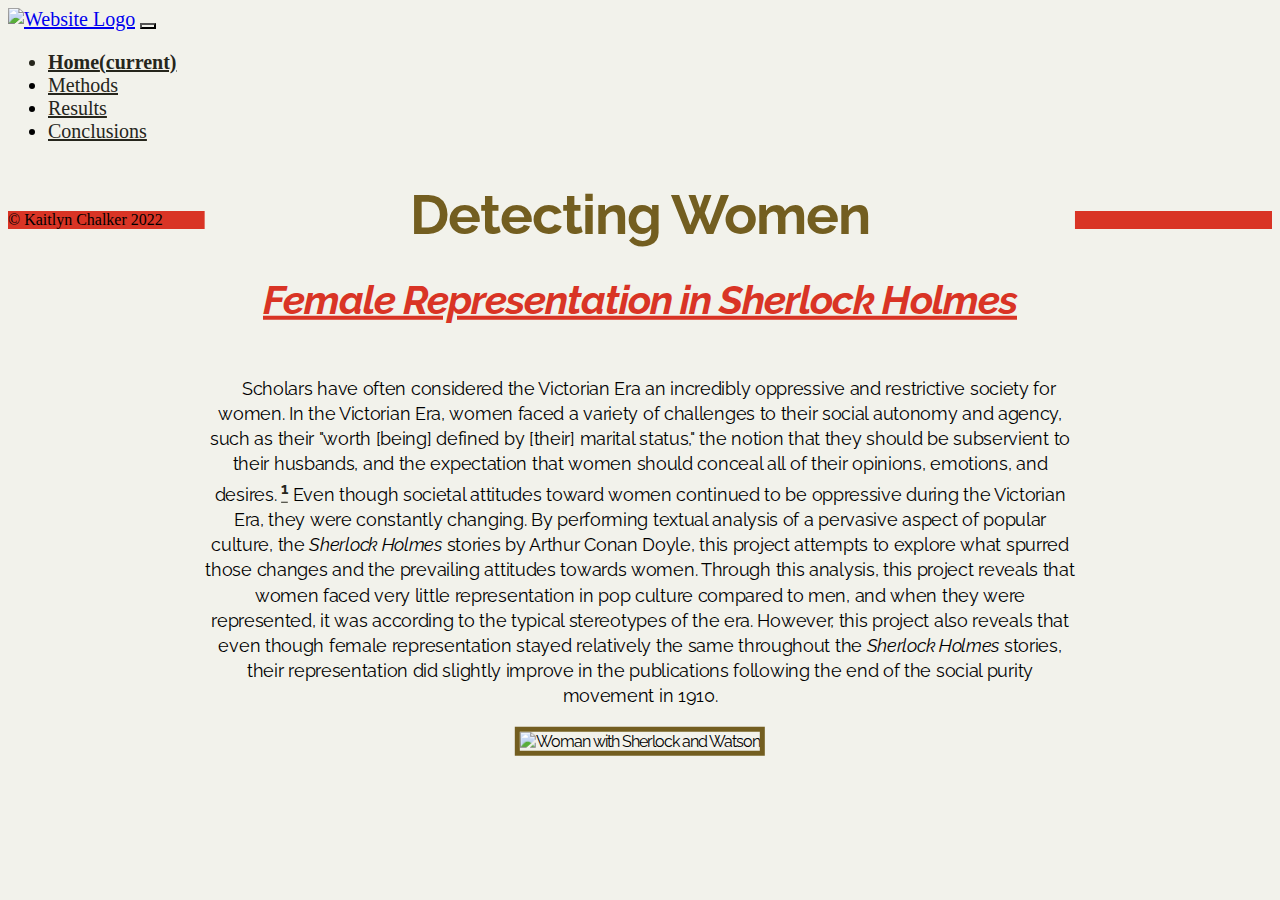
==== index.html @ 5a079424 "Add files via upload" ====
<!DOCTYPE html>
<html lang="en">
<head>
    <meta charset="UTF-8">
    <meta http-equiv="X-UA-Compatible" content="IE=edge">
    <meta name="viewport" content="width=device-width, initial-scale=1.0">
    <title>Home</title>
    <link rel="icon" href="images/logo.png" type="image/png">
    <!--Image Source: https://www.pngall.com/sherlock-holmes-png/download/38139-->
    <link rel="stylesheet" href="https://cdn.jsdelivr.net/npm/bootstrap@4.6.1/dist/css/bootstrap.min.css" integrity="sha384-zCbKRCUGaJDkqS1kPbPd7TveP5iyJE0EjAuZQTgFLD2ylzuqKfdKlfG/eSrtxUkn" crossorigin="anonymous">
    <script src="https://cdn.jsdelivr.net/npm/jquery@3.5.1/dist/jquery.slim.min.js" integrity="sha384-DfXdz2htPH0lsSSs5nCTpuj/zy4C+OGpamoFVy38MVBnE+IbbVYUew+OrCXaRkfj" crossorigin="anonymous"></script>
    <script src="https://cdn.jsdelivr.net/npm/popper.js@1.16.1/dist/umd/popper.min.js" integrity="sha384-9/reFTGAW83EW2RDu2S0VKaIzap3H66lZH81PoYlFhbGU+6BZp6G7niu735Sk7lN" crossorigin="anonymous"></script>
    <script src="https://cdn.jsdelivr.net/npm/bootstrap@4.6.1/dist/js/bootstrap.min.js" integrity="sha384-VHvPCCyXqtD5DqJeNxl2dtTyhF78xXNXdkwX1CZeRusQfRKp+tA7hAShOK/B/fQ2" crossorigin="anonymous"></script>
    <link rel="preconnect" href="https://fonts.googleapis.com">
    <link rel="preconnect" href="https://fonts.gstatic.com" crossorigin>
    <link href="https://fonts.googleapis.com/css2?family=Raleway:ital,wght@0,100;0,200;0,300;0,400;0,500;0,600;0,700;0,800;0,900;1,100;1,200;1,300;1,400;1,500;1,600;1,700;1,800;1,900&display=swap" rel="stylesheet">
    <link rel="stylesheet" href="style.css">
</head>
<body>
    <header>
        <nav class="navbar navbar-expand-lg navbar-light bg-light">
            <a id="logo" class="navbar-brand" href="index.html"><img src="images/navbar.jpg" alt="Website Logo" width="210"></a>
            <!--Image Source: https://www.pinterest.com/pin/152629874851194953/-->
            <button class="navbar-toggler" type="button" data-toggle="collapse" data-target="#navbarNav" aria-controls="navbarNav" aria-expanded="false" aria-label="Toggle navigation">
            <span class="navbar-toggler-icon"></span>
            </button>
            <div class="collapse navbar-collapse" id="navbarNav">
                <ul class="navbar-nav">
                    <li id="nav-active" class="nav-item active">
                        <a class="nav-link" href="index.html">Home<span class="sr-only">(current)</span></a>
                    </li>
                    <li class="nav-item">
                        <a class="nav-link" href="methods.html">Methods</a>
                    </li>
                    <li class="nav-item">
                        <a class="nav-link" href="results.html">Results</a>
                    </li>
                    <li class="nav-item">
                        <a class="nav-link" href="conclusions.html">Conclusions</a>
                    </li>
                </ul>
            </div>
        </nav>
    </header>
    <main id="home-main">
        <div id="content-home">
            <h1><span>Detecting Women</span></h1>
            <h2><i>Female Representation in Sherlock Holmes</i></h2> 
            <p>Scholars have often considered the Victorian Era an incredibly oppressive and restrictive society for women. In the Victorian Era, women faced a variety of challenges to their social autonomy and agency, such as their "worth [being] defined by [their] marital status," the notion that they should be subservient to their husbands, and the expectation that women should conceal all of their opinions, emotions, and desires.
                <span class="d-inline-block" tabindex="0" data-mdb-toggle="tooltip" title="James Ruddick, Death At The Priory (Ulverscroft, 2002), 47, 173; Autumn Stephens, Wild Women: Crusaders, Curmudgeons, and Completely Corsetless Ladies in the Otherwise Virtuous Victorian Era (Mango Media Inc., 2020).">
                    <a class="footnote" href="documents/Annotated Bibliography.pdf" target="_blank"><sup style="pointer-events: none;" disabled>1</sup></a>
                   </span>
                Even though societal attitudes toward women continued to be oppressive during the Victorian Era, they were constantly changing. By performing textual analysis of a pervasive aspect of popular culture, the <i>Sherlock Holmes</i> stories by Arthur Conan Doyle, this project attempts to explore what spurred those changes and the prevailing attitudes towards women. Through this analysis, this project reveals that women faced very little representation in pop culture compared to men, and when they were represented, it was according to the typical stereotypes of the era. However, this project also reveals that even though female representation stayed relatively the same throughout the <i>Sherlock Holmes</i> stories, their representation did slightly improve in the publications following the end of the social purity movement in 1910.</p>  
            <img src="images/home image.jpg" alt="Woman with Sherlock and Watson" width="250">
        </div>
    </main>
    <footer>
        <div id="top-button">
            <button onclick="topFunction()" id="myBtn" title="Go to top">Back<br>to Top</button>
            <script src="main.js"></script>
        </div>
        <div class=" text-center fixed-bottom">
            <div id="footer-contents" class="text-center p-3" style="background-color: #d93425">
            © Kaitlyn Chalker 2022
            </div>
        </div>
    </footer>  
</body>
</html>
---- style.css ----
* {
    box-sizing: border-box;
    background-color: #f2f2eb;
}

html {
    scroll-behavior: smooth;
}

main {
    padding: 1.5em 3em;
    background-color: #f2f2eb;
}

.footnote {
    text-decoration: underline !important;
    color: #26261c;
    font-weight: 700;
}

.footnote a:hover {
    font-weight: 900 !important;
}

.heading {
    font-weight: bolder;
    font-family: 'Raleway', sans-serif;
    font-size: 60px;
    margin-bottom: -.2em;
    margin-top: .1em;
    color: #d93425;
}

.subheading {
    font-weight: bolder;
    font-family: 'Raleway', sans-serif;
}

.bods {
    padding: 1.2em;
    width: 97%;
}

p {
  font-size: 18px;  
  letter-spacing: -.3px;
  line-height: 1.4em;
  text-indent: 2%;
}

/*Links*/

#methods-main a, #findings-main a {
    color: #26261c;
    text-decoration: underline;
}

#methods-main a:hover, #findings-main a:hover {
    font-weight: bold;
    color: #26261c;
}

/*Navigation Bar*/

.navbar {
    background-color: #f2f2eb !important;
    font-size: 20px;
}

.navbar-nav {
    margin-left: auto;
}

.navbar .navbar-nav .nav-link {
    color: #26261c;
}

.navbar .navbar-nav .nav-link:hover {
    font-weight: bolder;
    color: #26261c;
}

#nav-active {
    font-weight: bolder !important;
    color: #26261c !important;
}

/*Footer*/

#myBtn {
    display: none;
    position: fixed;
    bottom: 20px;
    right: 10px;
    z-index: 99;
    border: none;
    outline: none;
    background-color: #26261c;
    color: white;
    cursor: pointer;
    padding: 10px;
    border-radius: 8px;
    font-size: 16px;
    line-height: 1.1em;
    word-spacing: -1px;
}
  
#myBtn:hover {
    background-color: #555;
}

/*Home Page*/

#content-home {
    position: absolute;
    top: 50%;
    left: 50%;
    margin-right: -50%;
    transform: translate(-50%, -50%);
    width: 68%;
    text-align: center;
    font-family: 'Raleway', sans-serif;
    letter-spacing: -1px;
}

#content-home {
    font-family: 'Raleway', sans-serif;
    letter-spacing: -1px;
}

#content-home h1 {
    font-weight: bolder;
    font-size: 55px;
    color: #735e20;
}

#content-home h2 {
    font-weight: bold;
    color: #d93425;
    font-size: 40px;
    padding-bottom: .5em;
    margin-top: -.2em;
    text-decoration: underline #d93425;
}

#content-home p {
    margin-bottom: 1em;
}

#content-home img {
    border: solid 5px #735e20;
}

/*Results*/

#content-results h2, #content-conclusions h2 {
    font-weight: bold;
    font-size: 28px;
}

#results-heading {
    text-decoration: underline solid #d93425;
}

#results-sub {
    text-decoration: none;
    margin-bottom: 2.5em;
}

#content-results p {
    padding-left: 1em;
    padding-right: 1em;
    font-size: 22px;
    line-height: 1.3em;
    text-indent: 2%;
}

.p1 {
    padding-top: 1em;
}

#content-results a {
    text-decoration: underline;
}

.tableauPlaceholder.side-div {
    display: inline-block !important;
    padding: 0em !important;
}

#female-expectations {
    width: 100% !important;
}

#other-sex1 {
    width: 100%;
}

#viz1670548724256 {
    display: inline-block;
    width: 50%;
}

.viz {
    padding-bottom: 3em;
}

.footnote {
    text-decoration: underline !important;
}

/*Methods*/

.methods-section {
    text-decoration: underline;
    color: #735e20;
    font-weight: bolder;
    padding-top: 1.2em;
    padding-left: .6em;
    font-size: 31px;
    font-family: 'Raleway', sans-serif;
}

#methods-h2 {
    margin-bottom: 1em;
}

.link {
    text-decoration: underline;
    color: black;
}

.link:hover {
    font-weight: bold;
    color: black;
}

#content-methods p {
    padding-left: 1em;
    padding-right: 1em;
    font-size: 21px;
    line-height: 1.3em;
    text-indent: 2%;
    margin-top: -1em;
    padding-bottom: 1em;
}

#container1 {
    width: 100%;
    margin-top: -5em;
}

#container1 p {
    width: 68%;
    display: inline-block;
}

#container1 img {
    width: 20%;
    display: inline-block;
    vertical-align: text-bottom;
    border: black 2px solid;
    margin-left: 2em;
}

/*Conclusions*/

hr.dashed {
    border-top: 3px dashed black;
}

.conc-sec {
    padding-top: 1em;
}

#content-conclusions h3 {
    font-size: 40px;
    font-weight: bolder;
}

#content-conclusions p {
    padding-left: 1em;
    padding-right: 1em;
    font-size: 21px;
    line-height: 1.3em;
    text-indent: 2%;
}

span.red {
    font-size: 24px;
    font-weight: bold;
    color: #735e20;
}

#last-p {
    padding-bottom: 2em;
}
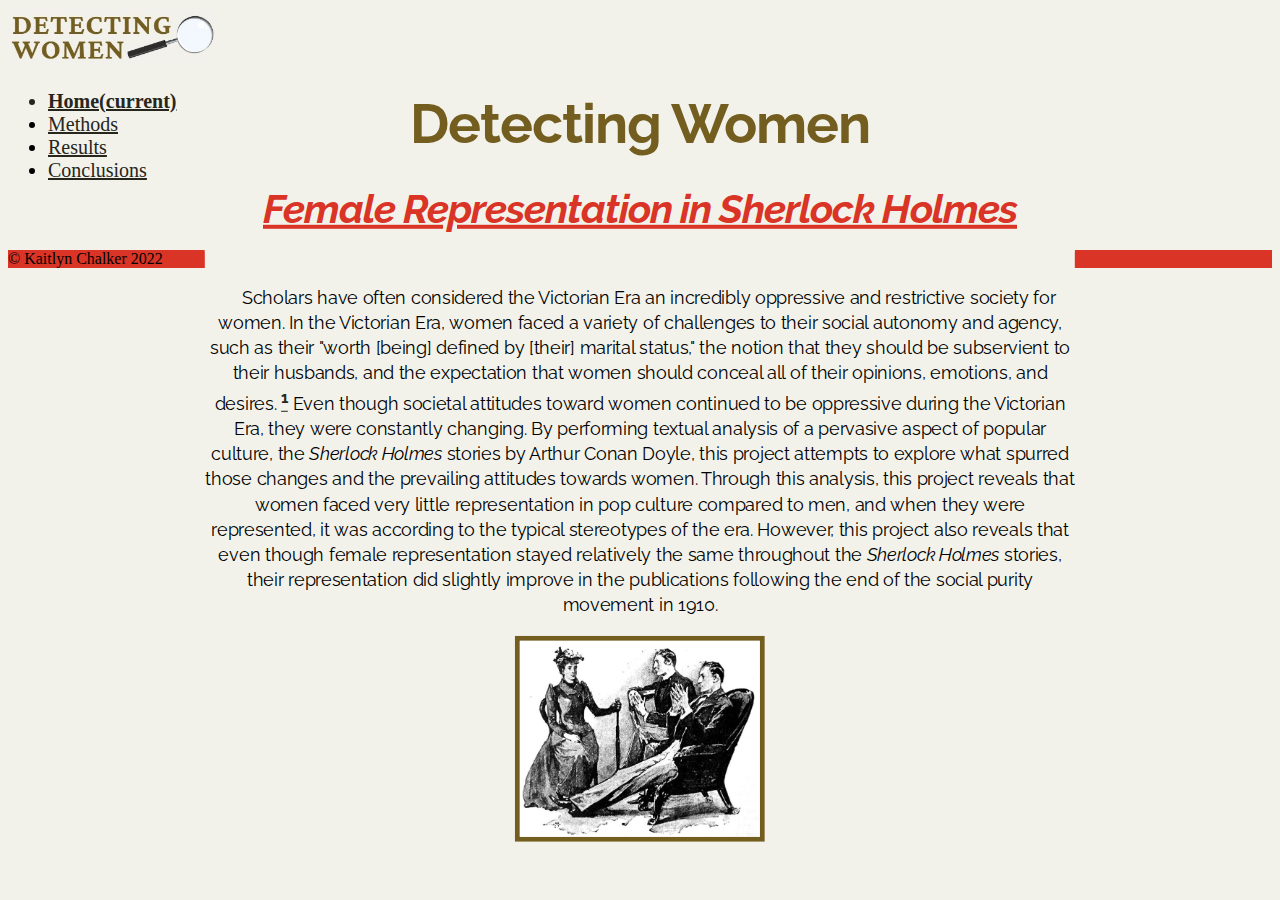
==== commit c3df4104: "Update index.html" ====
--- a/index.html
+++ b/index.html
@@ -5,7 +5,7 @@
     <meta http-equiv="X-UA-Compatible" content="IE=edge">
     <meta name="viewport" content="width=device-width, initial-scale=1.0">
     <title>Home</title>
-    <link rel="icon" href="images/logo.png" type="image/png">
+    <link rel="icon" href="/logo.png" type="image/png">
     <!--Image Source: https://www.pngall.com/sherlock-holmes-png/download/38139-->
     <link rel="stylesheet" href="https://cdn.jsdelivr.net/npm/bootstrap@4.6.1/dist/css/bootstrap.min.css" integrity="sha384-zCbKRCUGaJDkqS1kPbPd7TveP5iyJE0EjAuZQTgFLD2ylzuqKfdKlfG/eSrtxUkn" crossorigin="anonymous">
     <script src="https://cdn.jsdelivr.net/npm/jquery@3.5.1/dist/jquery.slim.min.js" integrity="sha384-DfXdz2htPH0lsSSs5nCTpuj/zy4C+OGpamoFVy38MVBnE+IbbVYUew+OrCXaRkfj" crossorigin="anonymous"></script>
@@ -19,7 +19,7 @@
 <body>
     <header>
         <nav class="navbar navbar-expand-lg navbar-light bg-light">
-            <a id="logo" class="navbar-brand" href="index.html"><img src="images/navbar.jpg" alt="Website Logo" width="210"></a>
+            <a id="logo" class="navbar-brand" href="index.html"><img src="/navbar.jpg" alt="Website Logo" width="210"></a>
             <!--Image Source: https://www.pinterest.com/pin/152629874851194953/-->
             <button class="navbar-toggler" type="button" data-toggle="collapse" data-target="#navbarNav" aria-controls="navbarNav" aria-expanded="false" aria-label="Toggle navigation">
             <span class="navbar-toggler-icon"></span>
@@ -48,10 +48,10 @@
             <h2><i>Female Representation in Sherlock Holmes</i></h2> 
             <p>Scholars have often considered the Victorian Era an incredibly oppressive and restrictive society for women. In the Victorian Era, women faced a variety of challenges to their social autonomy and agency, such as their "worth [being] defined by [their] marital status," the notion that they should be subservient to their husbands, and the expectation that women should conceal all of their opinions, emotions, and desires.
                 <span class="d-inline-block" tabindex="0" data-mdb-toggle="tooltip" title="James Ruddick, Death At The Priory (Ulverscroft, 2002), 47, 173; Autumn Stephens, Wild Women: Crusaders, Curmudgeons, and Completely Corsetless Ladies in the Otherwise Virtuous Victorian Era (Mango Media Inc., 2020).">
-                    <a class="footnote" href="documents/Annotated Bibliography.pdf" target="_blank"><sup style="pointer-events: none;" disabled>1</sup></a>
+                    <a class="footnote" href="/Annotated Bibliography.pdf" target="_blank"><sup style="pointer-events: none;" disabled>1</sup></a>
                    </span>
                 Even though societal attitudes toward women continued to be oppressive during the Victorian Era, they were constantly changing. By performing textual analysis of a pervasive aspect of popular culture, the <i>Sherlock Holmes</i> stories by Arthur Conan Doyle, this project attempts to explore what spurred those changes and the prevailing attitudes towards women. Through this analysis, this project reveals that women faced very little representation in pop culture compared to men, and when they were represented, it was according to the typical stereotypes of the era. However, this project also reveals that even though female representation stayed relatively the same throughout the <i>Sherlock Holmes</i> stories, their representation did slightly improve in the publications following the end of the social purity movement in 1910.</p>  
-            <img src="images/home image.jpg" alt="Woman with Sherlock and Watson" width="250">
+            <img src="/home image.jpg" alt="Woman with Sherlock and Watson" width="250">
         </div>
     </main>
     <footer>
@@ -66,4 +66,4 @@
         </div>
     </footer>  
 </body>
-</html>+</html>
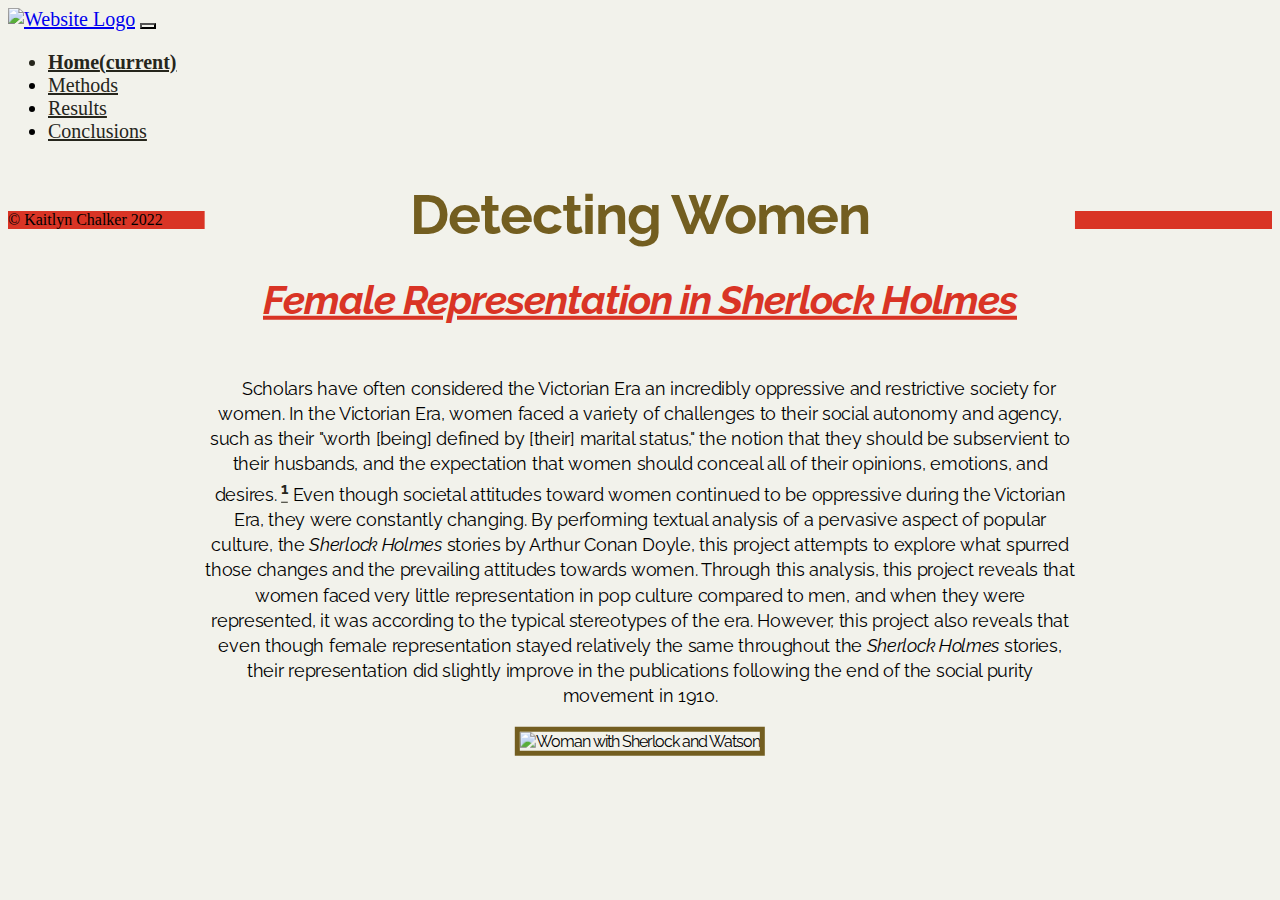
==== commit 3e646e78: "Add files via upload" ====
--- a/index.html
+++ b/index.html
@@ -5,7 +5,7 @@
     <meta http-equiv="X-UA-Compatible" content="IE=edge">
     <meta name="viewport" content="width=device-width, initial-scale=1.0">
     <title>Home</title>
-    <link rel="icon" href="/logo.png" type="image/png">
+    <link rel="icon" href="images/logo.png" type="image/png">
     <!--Image Source: https://www.pngall.com/sherlock-holmes-png/download/38139-->
     <link rel="stylesheet" href="https://cdn.jsdelivr.net/npm/bootstrap@4.6.1/dist/css/bootstrap.min.css" integrity="sha384-zCbKRCUGaJDkqS1kPbPd7TveP5iyJE0EjAuZQTgFLD2ylzuqKfdKlfG/eSrtxUkn" crossorigin="anonymous">
     <script src="https://cdn.jsdelivr.net/npm/jquery@3.5.1/dist/jquery.slim.min.js" integrity="sha384-DfXdz2htPH0lsSSs5nCTpuj/zy4C+OGpamoFVy38MVBnE+IbbVYUew+OrCXaRkfj" crossorigin="anonymous"></script>
@@ -19,7 +19,7 @@
 <body>
     <header>
         <nav class="navbar navbar-expand-lg navbar-light bg-light">
-            <a id="logo" class="navbar-brand" href="index.html"><img src="/navbar.jpg" alt="Website Logo" width="210"></a>
+            <a id="logo" class="navbar-brand" href="index.html"><img src="images/navbar.jpg" alt="Website Logo" width="210"></a>
             <!--Image Source: https://www.pinterest.com/pin/152629874851194953/-->
             <button class="navbar-toggler" type="button" data-toggle="collapse" data-target="#navbarNav" aria-controls="navbarNav" aria-expanded="false" aria-label="Toggle navigation">
             <span class="navbar-toggler-icon"></span>
@@ -48,10 +48,10 @@
             <h2><i>Female Representation in Sherlock Holmes</i></h2> 
             <p>Scholars have often considered the Victorian Era an incredibly oppressive and restrictive society for women. In the Victorian Era, women faced a variety of challenges to their social autonomy and agency, such as their "worth [being] defined by [their] marital status," the notion that they should be subservient to their husbands, and the expectation that women should conceal all of their opinions, emotions, and desires.
                 <span class="d-inline-block" tabindex="0" data-mdb-toggle="tooltip" title="James Ruddick, Death At The Priory (Ulverscroft, 2002), 47, 173; Autumn Stephens, Wild Women: Crusaders, Curmudgeons, and Completely Corsetless Ladies in the Otherwise Virtuous Victorian Era (Mango Media Inc., 2020).">
-                    <a class="footnote" href="/Annotated Bibliography.pdf" target="_blank"><sup style="pointer-events: none;" disabled>1</sup></a>
+                    <a class="footnote" href="documents/Annotated Bibliography.pdf" target="_blank"><sup style="pointer-events: none;" disabled>1</sup></a>
                    </span>
                 Even though societal attitudes toward women continued to be oppressive during the Victorian Era, they were constantly changing. By performing textual analysis of a pervasive aspect of popular culture, the <i>Sherlock Holmes</i> stories by Arthur Conan Doyle, this project attempts to explore what spurred those changes and the prevailing attitudes towards women. Through this analysis, this project reveals that women faced very little representation in pop culture compared to men, and when they were represented, it was according to the typical stereotypes of the era. However, this project also reveals that even though female representation stayed relatively the same throughout the <i>Sherlock Holmes</i> stories, their representation did slightly improve in the publications following the end of the social purity movement in 1910.</p>  
-            <img src="/home image.jpg" alt="Woman with Sherlock and Watson" width="250">
+            <img src="images/home image.jpg" alt="Woman with Sherlock and Watson" width="250">
         </div>
     </main>
     <footer>
@@ -66,4 +66,4 @@
         </div>
     </footer>  
 </body>
-</html>
+</html>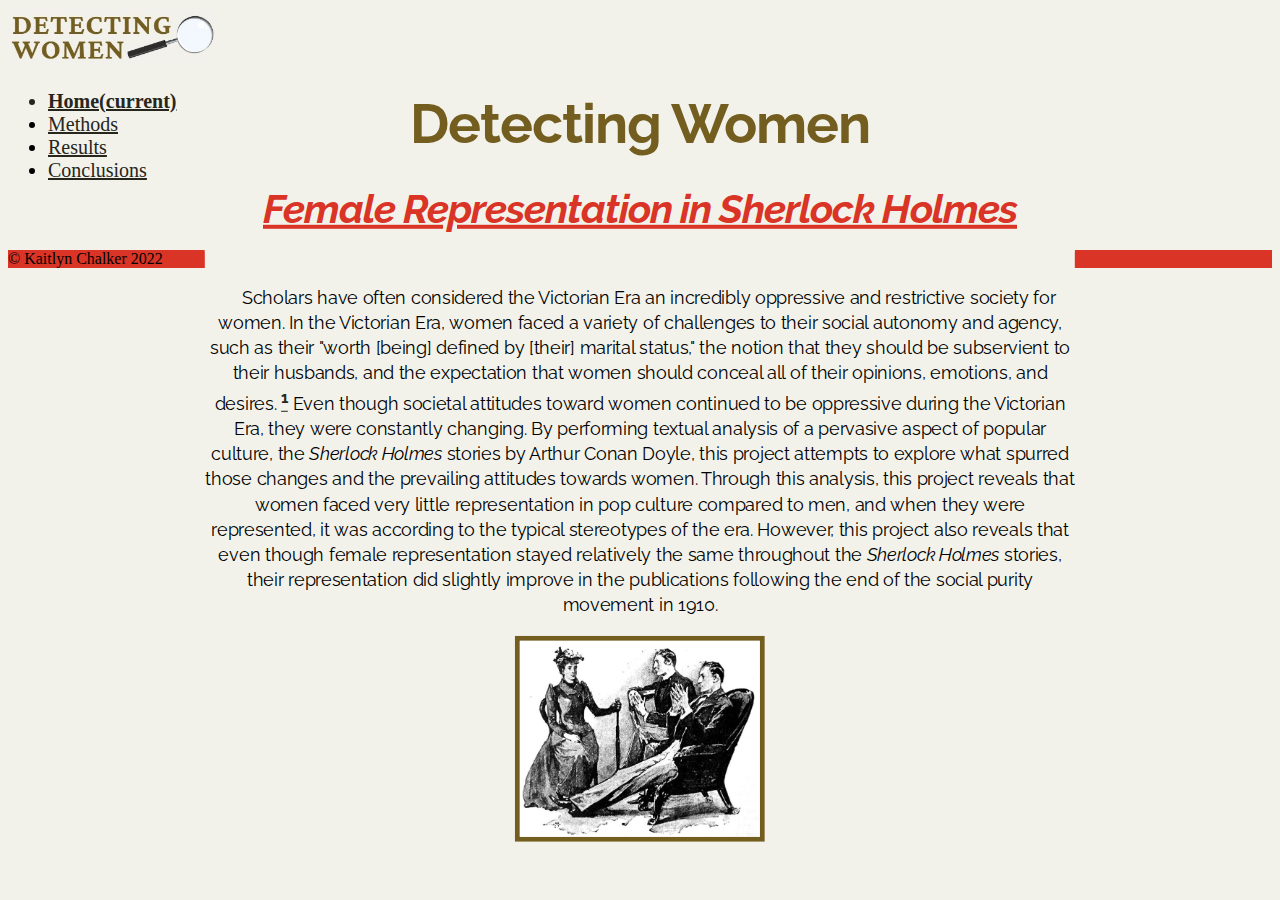
==== commit 866a3486: "Update index.html" ====
--- a/index.html
+++ b/index.html
@@ -5,7 +5,7 @@
     <meta http-equiv="X-UA-Compatible" content="IE=edge">
     <meta name="viewport" content="width=device-width, initial-scale=1.0">
     <title>Home</title>
-    <link rel="icon" href="images/logo.png" type="image/png">
+    <link rel="icon" href="/images/logo.png" type="image/png">
     <!--Image Source: https://www.pngall.com/sherlock-holmes-png/download/38139-->
     <link rel="stylesheet" href="https://cdn.jsdelivr.net/npm/bootstrap@4.6.1/dist/css/bootstrap.min.css" integrity="sha384-zCbKRCUGaJDkqS1kPbPd7TveP5iyJE0EjAuZQTgFLD2ylzuqKfdKlfG/eSrtxUkn" crossorigin="anonymous">
     <script src="https://cdn.jsdelivr.net/npm/jquery@3.5.1/dist/jquery.slim.min.js" integrity="sha384-DfXdz2htPH0lsSSs5nCTpuj/zy4C+OGpamoFVy38MVBnE+IbbVYUew+OrCXaRkfj" crossorigin="anonymous"></script>
@@ -19,7 +19,7 @@
 <body>
     <header>
         <nav class="navbar navbar-expand-lg navbar-light bg-light">
-            <a id="logo" class="navbar-brand" href="index.html"><img src="images/navbar.jpg" alt="Website Logo" width="210"></a>
+            <a id="logo" class="navbar-brand" href="index.html"><img src="/images/navbar.jpg" alt="Website Logo" width="210"></a>
             <!--Image Source: https://www.pinterest.com/pin/152629874851194953/-->
             <button class="navbar-toggler" type="button" data-toggle="collapse" data-target="#navbarNav" aria-controls="navbarNav" aria-expanded="false" aria-label="Toggle navigation">
             <span class="navbar-toggler-icon"></span>
@@ -48,10 +48,10 @@
             <h2><i>Female Representation in Sherlock Holmes</i></h2> 
             <p>Scholars have often considered the Victorian Era an incredibly oppressive and restrictive society for women. In the Victorian Era, women faced a variety of challenges to their social autonomy and agency, such as their "worth [being] defined by [their] marital status," the notion that they should be subservient to their husbands, and the expectation that women should conceal all of their opinions, emotions, and desires.
                 <span class="d-inline-block" tabindex="0" data-mdb-toggle="tooltip" title="James Ruddick, Death At The Priory (Ulverscroft, 2002), 47, 173; Autumn Stephens, Wild Women: Crusaders, Curmudgeons, and Completely Corsetless Ladies in the Otherwise Virtuous Victorian Era (Mango Media Inc., 2020).">
-                    <a class="footnote" href="documents/Annotated Bibliography.pdf" target="_blank"><sup style="pointer-events: none;" disabled>1</sup></a>
+                    <a class="footnote" href="/documents/Annotated Bibliography.pdf" target="_blank"><sup style="pointer-events: none;" disabled>1</sup></a>
                    </span>
                 Even though societal attitudes toward women continued to be oppressive during the Victorian Era, they were constantly changing. By performing textual analysis of a pervasive aspect of popular culture, the <i>Sherlock Holmes</i> stories by Arthur Conan Doyle, this project attempts to explore what spurred those changes and the prevailing attitudes towards women. Through this analysis, this project reveals that women faced very little representation in pop culture compared to men, and when they were represented, it was according to the typical stereotypes of the era. However, this project also reveals that even though female representation stayed relatively the same throughout the <i>Sherlock Holmes</i> stories, their representation did slightly improve in the publications following the end of the social purity movement in 1910.</p>  
-            <img src="images/home image.jpg" alt="Woman with Sherlock and Watson" width="250">
+            <img src="/images/home image.jpg" alt="Woman with Sherlock and Watson" width="250">
         </div>
     </main>
     <footer>
@@ -66,4 +66,4 @@
         </div>
     </footer>  
 </body>
-</html>+</html>
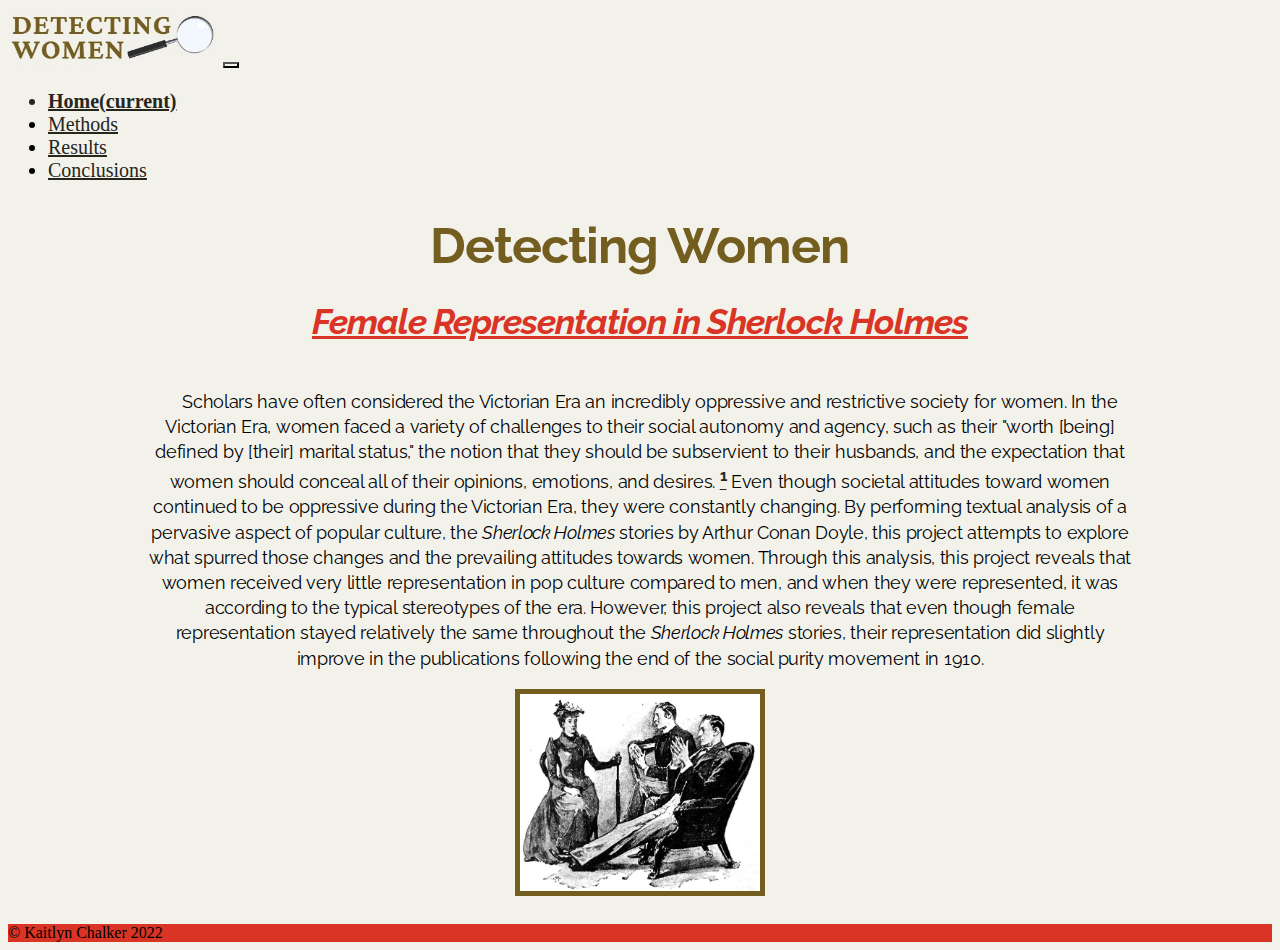
==== commit c1a65b84: "Add files via upload" ====
--- a/index.html
+++ b/index.html
@@ -5,7 +5,7 @@
     <meta http-equiv="X-UA-Compatible" content="IE=edge">
     <meta name="viewport" content="width=device-width, initial-scale=1.0">
     <title>Home</title>
-    <link rel="icon" href="/images/logo.png" type="image/png">
+    <link rel="icon" href="images/logo.png" type="image/png">
     <!--Image Source: https://www.pngall.com/sherlock-holmes-png/download/38139-->
     <link rel="stylesheet" href="https://cdn.jsdelivr.net/npm/bootstrap@4.6.1/dist/css/bootstrap.min.css" integrity="sha384-zCbKRCUGaJDkqS1kPbPd7TveP5iyJE0EjAuZQTgFLD2ylzuqKfdKlfG/eSrtxUkn" crossorigin="anonymous">
     <script src="https://cdn.jsdelivr.net/npm/jquery@3.5.1/dist/jquery.slim.min.js" integrity="sha384-DfXdz2htPH0lsSSs5nCTpuj/zy4C+OGpamoFVy38MVBnE+IbbVYUew+OrCXaRkfj" crossorigin="anonymous"></script>
@@ -19,7 +19,7 @@
 <body>
     <header>
         <nav class="navbar navbar-expand-lg navbar-light bg-light">
-            <a id="logo" class="navbar-brand" href="index.html"><img src="/images/navbar.jpg" alt="Website Logo" width="210"></a>
+            <a id="logo" class="navbar-brand" href="index.html"><img src="images/navbar.jpg" alt="Website Logo" width="210"></a>
             <!--Image Source: https://www.pinterest.com/pin/152629874851194953/-->
             <button class="navbar-toggler" type="button" data-toggle="collapse" data-target="#navbarNav" aria-controls="navbarNav" aria-expanded="false" aria-label="Toggle navigation">
             <span class="navbar-toggler-icon"></span>
@@ -48,10 +48,10 @@
             <h2><i>Female Representation in Sherlock Holmes</i></h2> 
             <p>Scholars have often considered the Victorian Era an incredibly oppressive and restrictive society for women. In the Victorian Era, women faced a variety of challenges to their social autonomy and agency, such as their "worth [being] defined by [their] marital status," the notion that they should be subservient to their husbands, and the expectation that women should conceal all of their opinions, emotions, and desires.
                 <span class="d-inline-block" tabindex="0" data-mdb-toggle="tooltip" title="James Ruddick, Death At The Priory (Ulverscroft, 2002), 47, 173; Autumn Stephens, Wild Women: Crusaders, Curmudgeons, and Completely Corsetless Ladies in the Otherwise Virtuous Victorian Era (Mango Media Inc., 2020).">
-                    <a class="footnote" href="/documents/Annotated Bibliography.pdf" target="_blank"><sup style="pointer-events: none;" disabled>1</sup></a>
+                    <a class="footnote" href="documents/Bibliography.pdf" target="_blank"><sup style="pointer-events: none;" disabled>1</sup></a>
                    </span>
-                Even though societal attitudes toward women continued to be oppressive during the Victorian Era, they were constantly changing. By performing textual analysis of a pervasive aspect of popular culture, the <i>Sherlock Holmes</i> stories by Arthur Conan Doyle, this project attempts to explore what spurred those changes and the prevailing attitudes towards women. Through this analysis, this project reveals that women faced very little representation in pop culture compared to men, and when they were represented, it was according to the typical stereotypes of the era. However, this project also reveals that even though female representation stayed relatively the same throughout the <i>Sherlock Holmes</i> stories, their representation did slightly improve in the publications following the end of the social purity movement in 1910.</p>  
-            <img src="/images/home image.jpg" alt="Woman with Sherlock and Watson" width="250">
+                Even though societal attitudes toward women continued to be oppressive during the Victorian Era, they were constantly changing. By performing textual analysis of a pervasive aspect of popular culture, the <i>Sherlock Holmes</i> stories by Arthur Conan Doyle, this project attempts to explore what spurred those changes and the prevailing attitudes towards women. Through this analysis, this project reveals that women received very little representation in pop culture compared to men, and when they were represented, it was according to the typical stereotypes of the era. However, this project also reveals that even though female representation stayed relatively the same throughout the <i>Sherlock Holmes</i> stories, their representation did slightly improve in the publications following the end of the social purity movement in 1910.</p>  
+            <img src="images/home image.jpg" alt="Woman with Sherlock and Watson" width="250">
         </div>
     </main>
     <footer>
@@ -66,4 +66,4 @@
         </div>
     </footer>  
 </body>
-</html>
+</html>--- a/style.css
+++ b/style.css
@@ -92,7 +92,7 @@
     position: fixed;
     bottom: 20px;
     right: 10px;
-    z-index: 99;
+    z-index: 99 !important;
     border: none;
     outline: none;
     background-color: #26261c;
@@ -112,32 +112,24 @@
 /*Home Page*/
 
 #content-home {
-    position: absolute;
-    top: 50%;
-    left: 50%;
-    margin-right: -50%;
-    transform: translate(-50%, -50%);
-    width: 68%;
+    margin: auto;
+    width: 85%;
     text-align: center;
     font-family: 'Raleway', sans-serif;
     letter-spacing: -1px;
 }
 
-#content-home {
-    font-family: 'Raleway', sans-serif;
-    letter-spacing: -1px;
-}
-
 #content-home h1 {
     font-weight: bolder;
-    font-size: 55px;
-    color: #735e20;
+    font-size: 50px;
+    color: #735e20;
+    margin-top: -.2em;
 }
 
 #content-home h2 {
     font-weight: bold;
     color: #d93425;
-    font-size: 40px;
+    font-size: 35px;
     padding-bottom: .5em;
     margin-top: -.2em;
     text-decoration: underline #d93425;
@@ -145,6 +137,7 @@
 
 #content-home p {
     margin-bottom: 1em;
+    font-size: 18px;
 }
 
 #content-home img {
@@ -222,7 +215,13 @@
 }
 
 #methods-h2 {
-    margin-bottom: 1em;
+    text-decoration: underline;
+    color: #735e20;
+    font-weight: bolder;
+    padding-top: 1.2em;
+    padding-left: .6em;
+    font-size: 31px;
+    font-family: 'Raleway', sans-serif;
 }
 
 .link {
@@ -241,7 +240,6 @@
     font-size: 21px;
     line-height: 1.3em;
     text-indent: 2%;
-    margin-top: -1em;
     padding-bottom: 1em;
 }
 
@@ -263,10 +261,18 @@
     margin-left: 2em;
 }
 
+#methods-heading {
+    font-weight: bolder;
+    font-family: 'Raleway', sans-serif;
+    font-size: 60px;
+    margin-top: .1em;
+    color: #d93425;
+}
+
 /*Conclusions*/
 
 hr.dashed {
-    border-top: 3px dashed black;
+    border-top: 3px dashed #d93425;
 }
 
 .conc-sec {
@@ -276,6 +282,7 @@
 #content-conclusions h3 {
     font-size: 40px;
     font-weight: bolder;
+    color: #735e20;
 }
 
 #content-conclusions p {
@@ -289,9 +296,20 @@
 span.red {
     font-size: 24px;
     font-weight: bold;
-    color: #735e20;
+    color: #d93425;
 }
 
 #last-p {
     padding-bottom: 2em;
+}
+
+.page-heading {
+    padding-top: .2em;
+    font-size: 60px;
+    color: #d93425;
+    font-weight: bolder;
+}
+
+#content-conclusions h2 {
+    color: #735e20;
 }